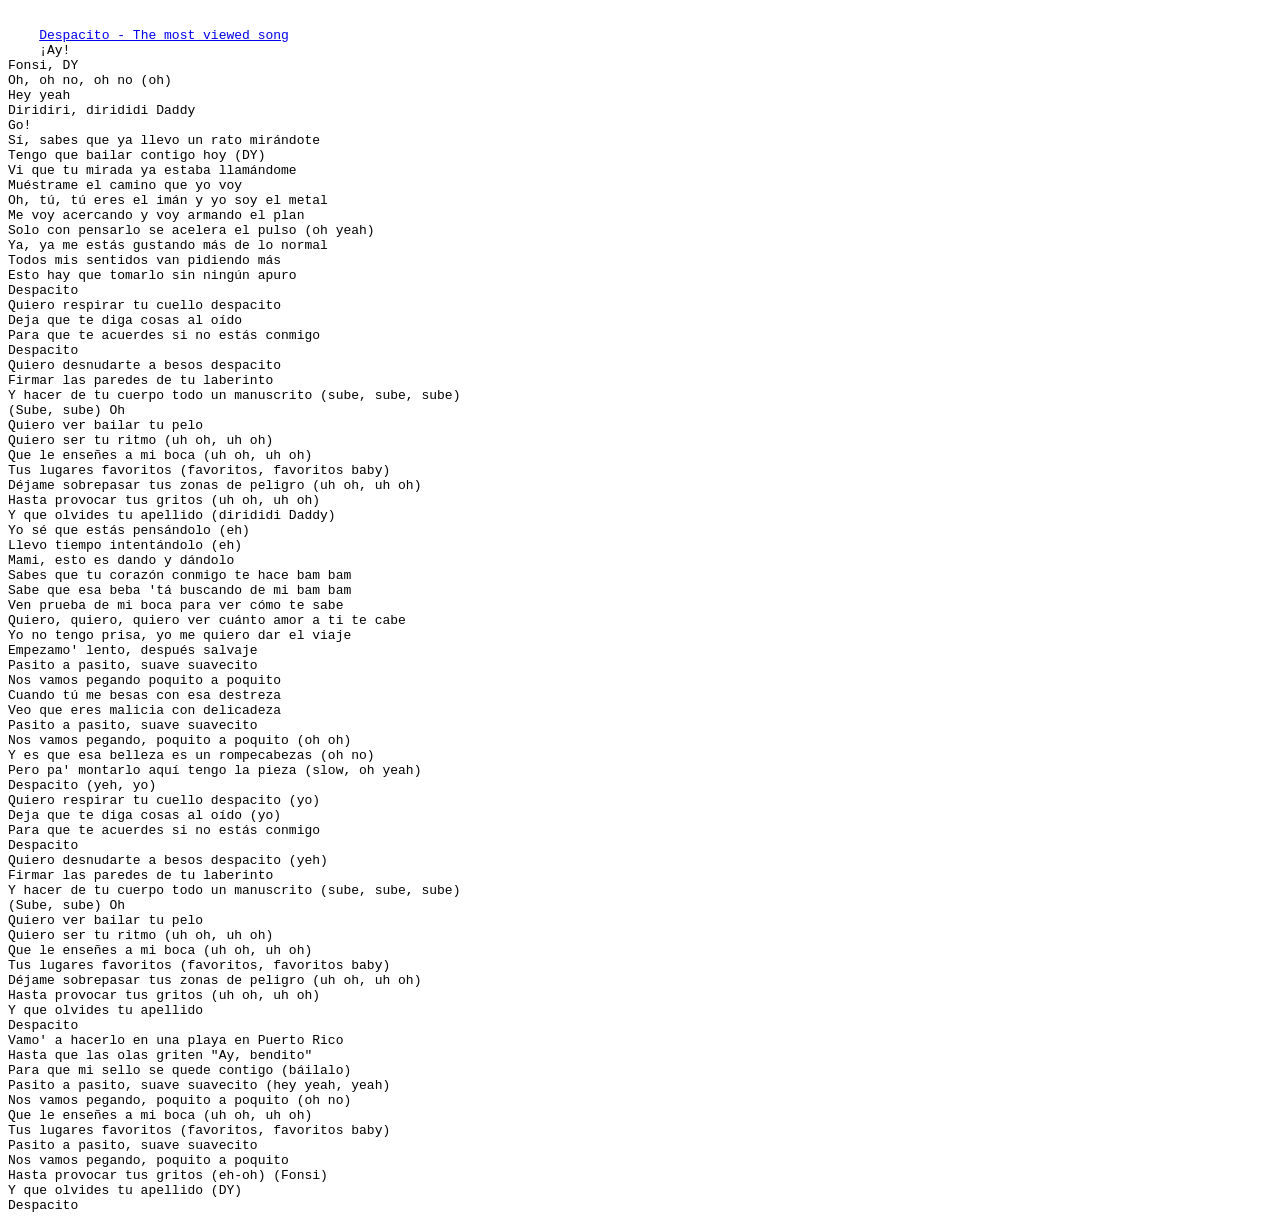
==== lyrics.html @ e0d467c5 "Hyperlink addition Added the link for the song" ====
<!DOCTYPE html>
<html lang="en">
<head>
    <meta charset="UTF-8">
    <meta name="viewport" content="width=device-width, initial-scale=1.0">
    <title>Lyrics</title>

</head>
<body>
    <pre>

    <a href="https://www.youtube.com/watch?v=kJQP7kiw5Fk" target="_blank" title="Desp">Despacito - The most viewed song</a>
    ¡Ay!
Fonsi, DY
Oh, oh no, oh no (oh)
Hey yeah
Diridiri, dirididi Daddy
Go!
Sí, sabes que ya llevo un rato mirándote
Tengo que bailar contigo hoy (DY)
Vi que tu mirada ya estaba llamándome
Muéstrame el camino que yo voy
Oh, tú, tú eres el imán y yo soy el metal
Me voy acercando y voy armando el plan
Solo con pensarlo se acelera el pulso (oh yeah)
Ya, ya me estás gustando más de lo normal
Todos mis sentidos van pidiendo más
Esto hay que tomarlo sin ningún apuro
Despacito
Quiero respirar tu cuello despacito
Deja que te diga cosas al oído
Para que te acuerdes si no estás conmigo
Despacito
Quiero desnudarte a besos despacito
Firmar las paredes de tu laberinto
Y hacer de tu cuerpo todo un manuscrito (sube, sube, sube)
(Sube, sube) Oh
Quiero ver bailar tu pelo
Quiero ser tu ritmo (uh oh, uh oh)
Que le enseñes a mi boca (uh oh, uh oh)
Tus lugares favoritos (favoritos, favoritos baby)
Déjame sobrepasar tus zonas de peligro (uh oh, uh oh)
Hasta provocar tus gritos (uh oh, uh oh)
Y que olvides tu apellido (dirididi Daddy)
Yo sé que estás pensándolo (eh)
Llevo tiempo intentándolo (eh)
Mami, esto es dando y dándolo
Sabes que tu corazón conmigo te hace bam bam
Sabe que esa beba 'tá buscando de mi bam bam
Ven prueba de mi boca para ver cómo te sabe
Quiero, quiero, quiero ver cuánto amor a ti te cabe
Yo no tengo prisa, yo me quiero dar el viaje
Empezamo' lento, después salvaje
Pasito a pasito, suave suavecito
Nos vamos pegando poquito a poquito
Cuando tú me besas con esa destreza
Veo que eres malicia con delicadeza
Pasito a pasito, suave suavecito
Nos vamos pegando, poquito a poquito (oh oh)
Y es que esa belleza es un rompecabezas (oh no)
Pero pa' montarlo aquí tengo la pieza (slow, oh yeah)
Despacito (yeh, yo)
Quiero respirar tu cuello despacito (yo)
Deja que te diga cosas al oído (yo)
Para que te acuerdes si no estás conmigo
Despacito
Quiero desnudarte a besos despacito (yeh)
Firmar las paredes de tu laberinto
Y hacer de tu cuerpo todo un manuscrito (sube, sube, sube)
(Sube, sube) Oh
Quiero ver bailar tu pelo
Quiero ser tu ritmo (uh oh, uh oh)
Que le enseñes a mi boca (uh oh, uh oh)
Tus lugares favoritos (favoritos, favoritos baby)
Déjame sobrepasar tus zonas de peligro (uh oh, uh oh)
Hasta provocar tus gritos (uh oh, uh oh)
Y que olvides tu apellido
Despacito
Vamo' a hacerlo en una playa en Puerto Rico
Hasta que las olas griten "Ay, bendito"
Para que mi sello se quede contigo (báilalo)
Pasito a pasito, suave suavecito (hey yeah, yeah)
Nos vamos pegando, poquito a poquito (oh no)
Que le enseñes a mi boca (uh oh, uh oh)
Tus lugares favoritos (favoritos, favoritos baby)
Pasito a pasito, suave suavecito
Nos vamos pegando, poquito a poquito
Hasta provocar tus gritos (eh-oh) (Fonsi)
Y que olvides tu apellido (DY)
Despacito
</pre>

</body>
</html>
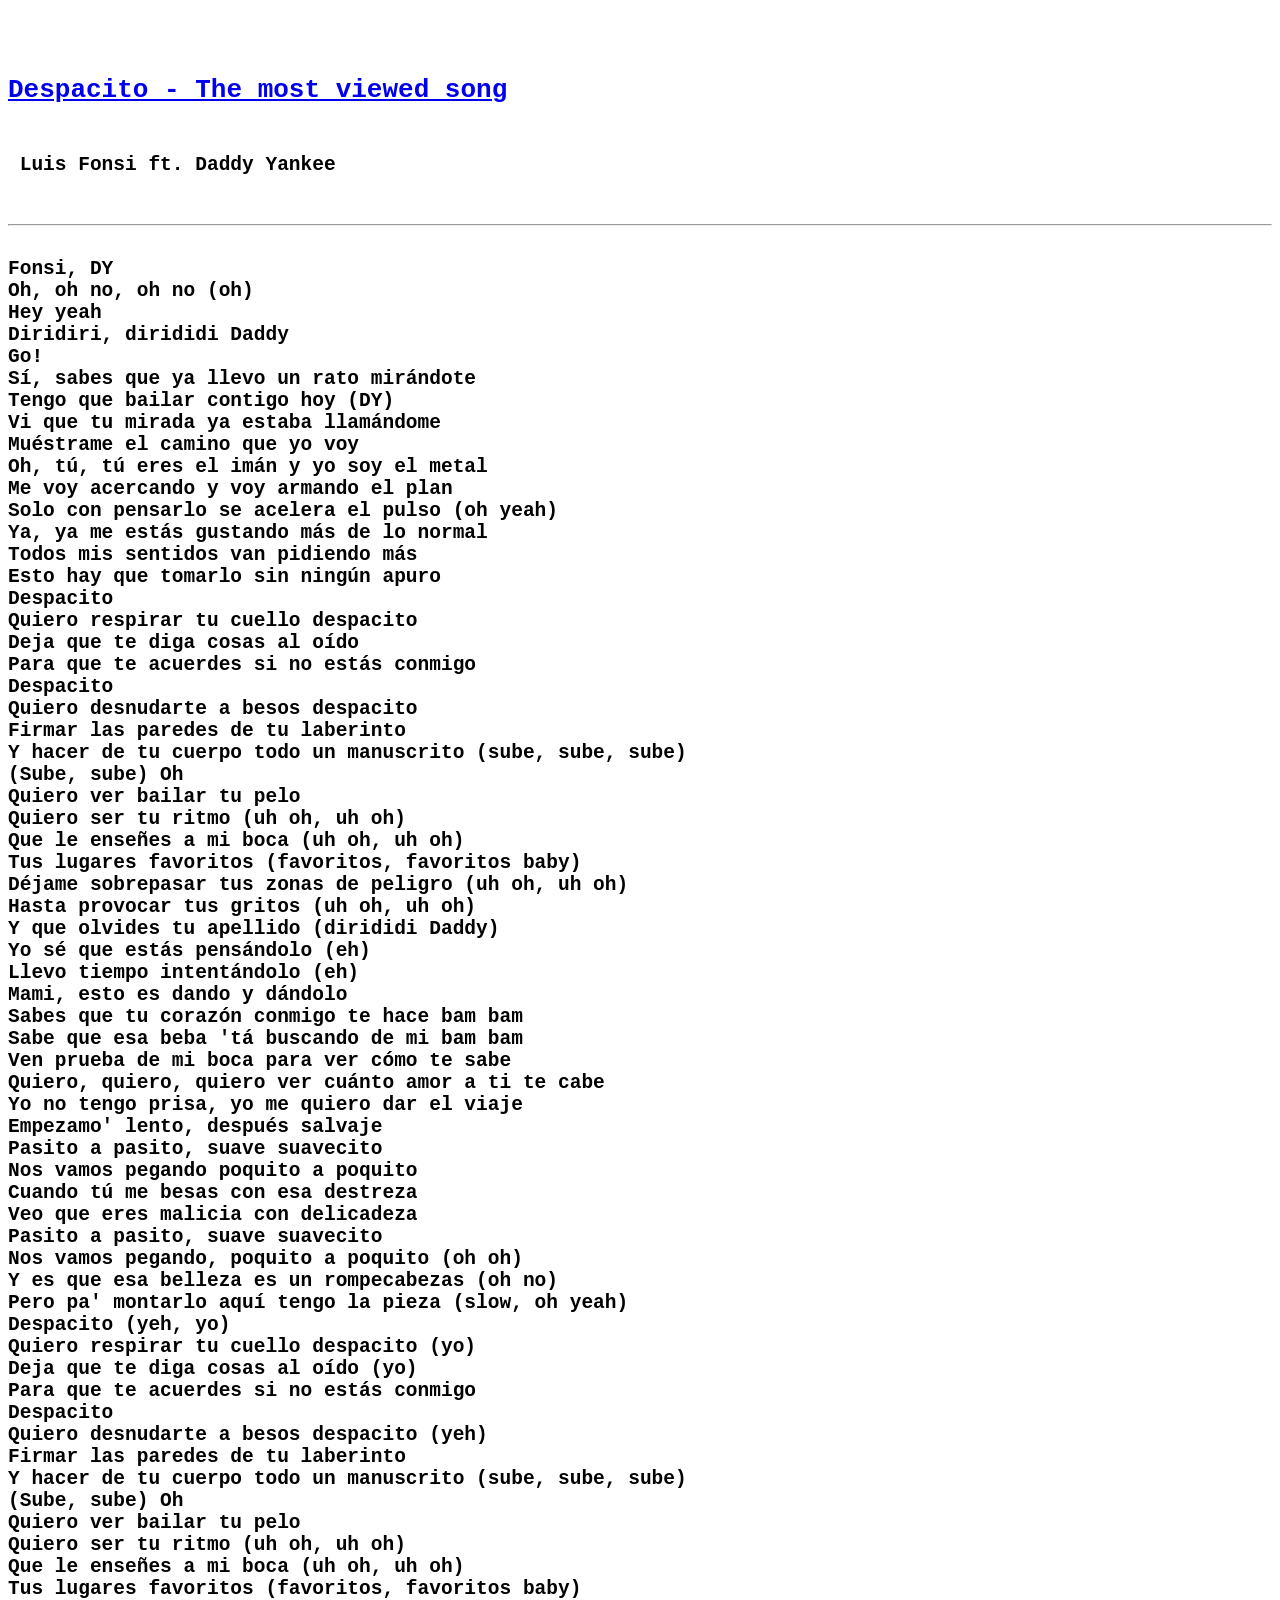
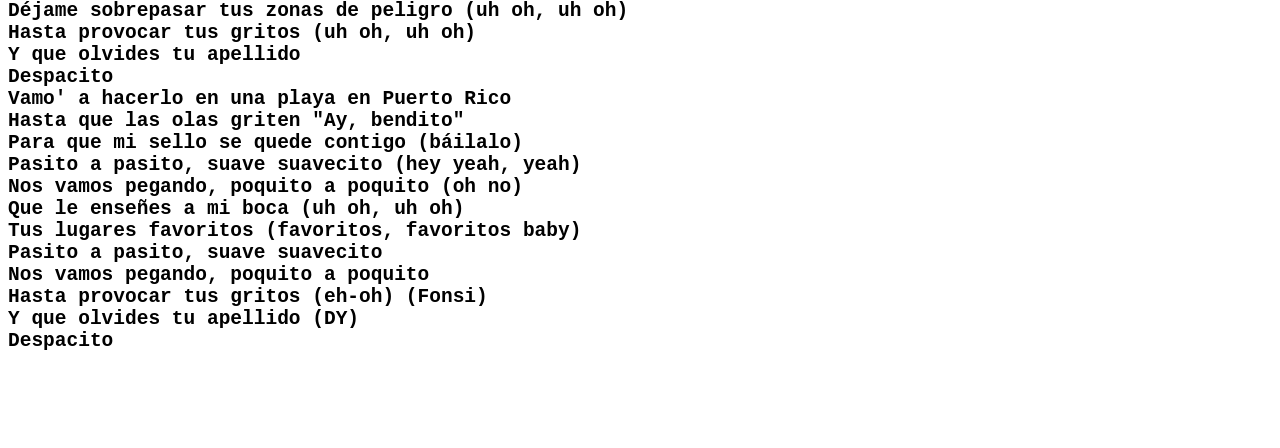
==== commit b1d7da15: "Hyperlink title with horizontal line <hr>" ====
--- a/lyrics.html
+++ b/lyrics.html
@@ -9,8 +9,11 @@
 <body>
     <pre>
 
-    <a href="https://www.youtube.com/watch?v=kJQP7kiw5Fk" target="_blank" title="Desp">Despacito - The most viewed song</a>
-    ¡Ay!
+    
+
+<h1><a href="https://www.youtube.com/watch?v=kJQP7kiw5Fk" target="_blank" title="Despacito">Despacito - The most viewed song</a></h1>
+<h2> Luis Fonsi ft. Daddy Yankee <h2>
+<hr>
 Fonsi, DY
 Oh, oh no, oh no (oh)
 Hey yeah
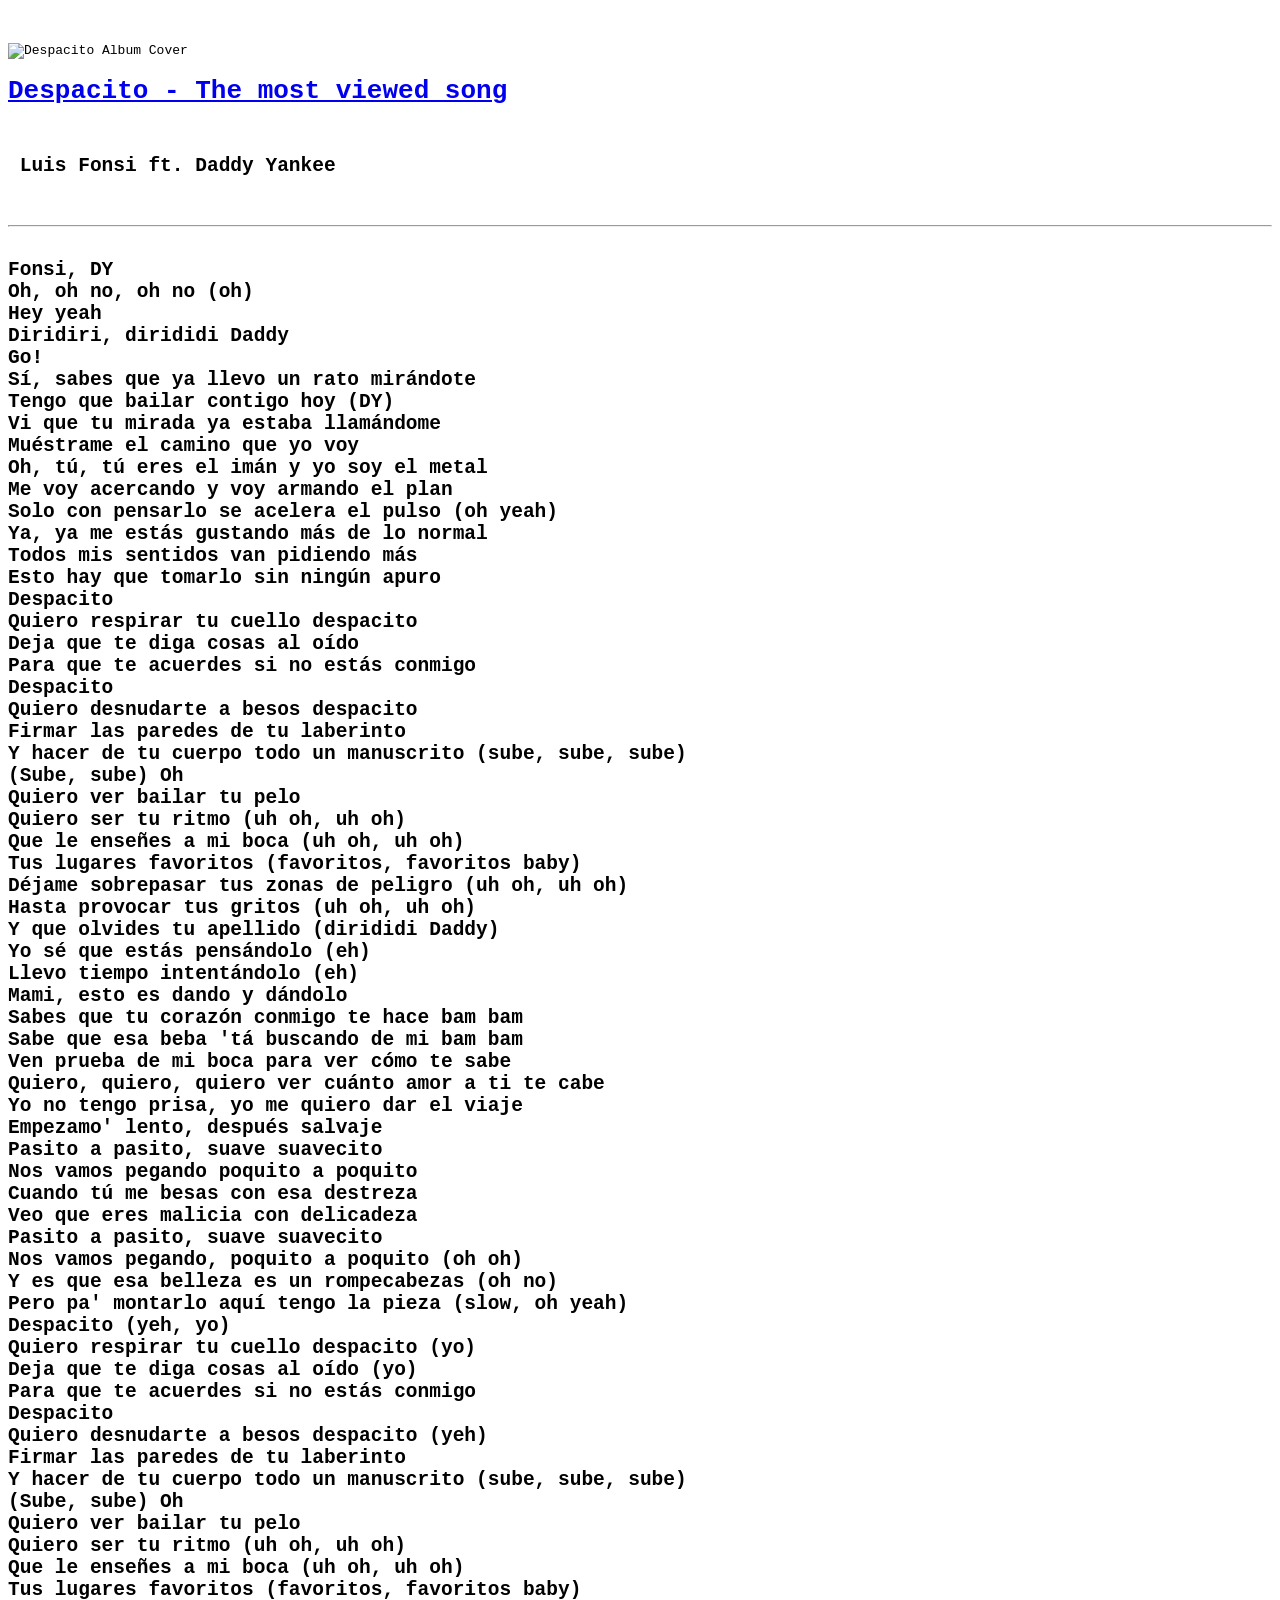
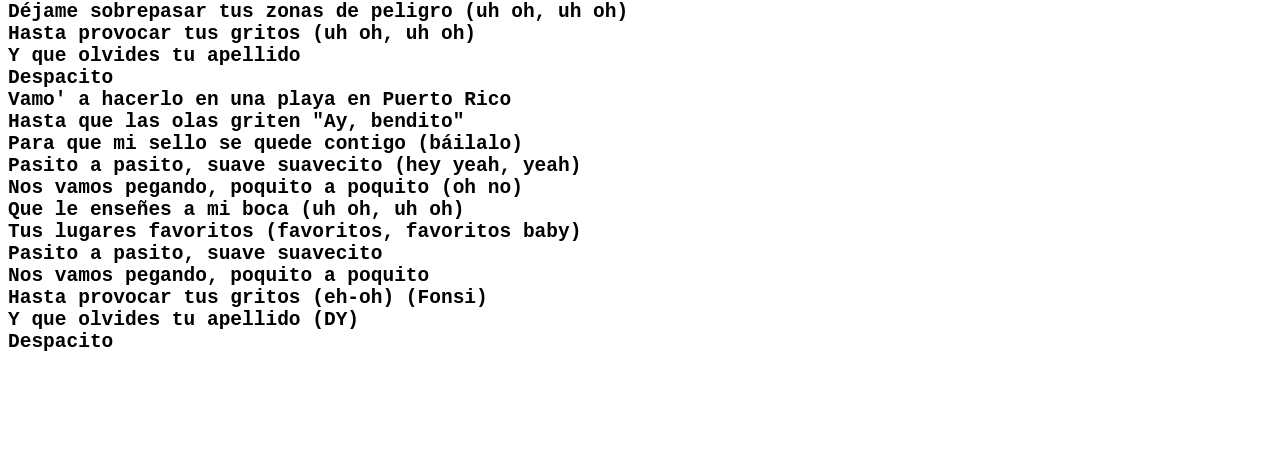
==== commit e3e8a631: "Inserted images <img src ="">" ====
--- a/lyrics.html
+++ b/lyrics.html
@@ -10,7 +10,7 @@
     <pre>
 
     
-
+<img src="download.jpg" height="200" width="200" alt="Despacito Album Cover"> <!--This is an image tag, it displays an image on the webpage. The src attribute specifies the path to the image file, the height and width attributes specify the dimensions of the image, and the alt attribute provides alternative text for screen readers and in case the image cannot be displayed.-->
 <h1><a href="https://www.youtube.com/watch?v=kJQP7kiw5Fk" target="_blank" title="Despacito">Despacito - The most viewed song</a></h1>
 <h2> Luis Fonsi ft. Daddy Yankee <h2>
 <hr>
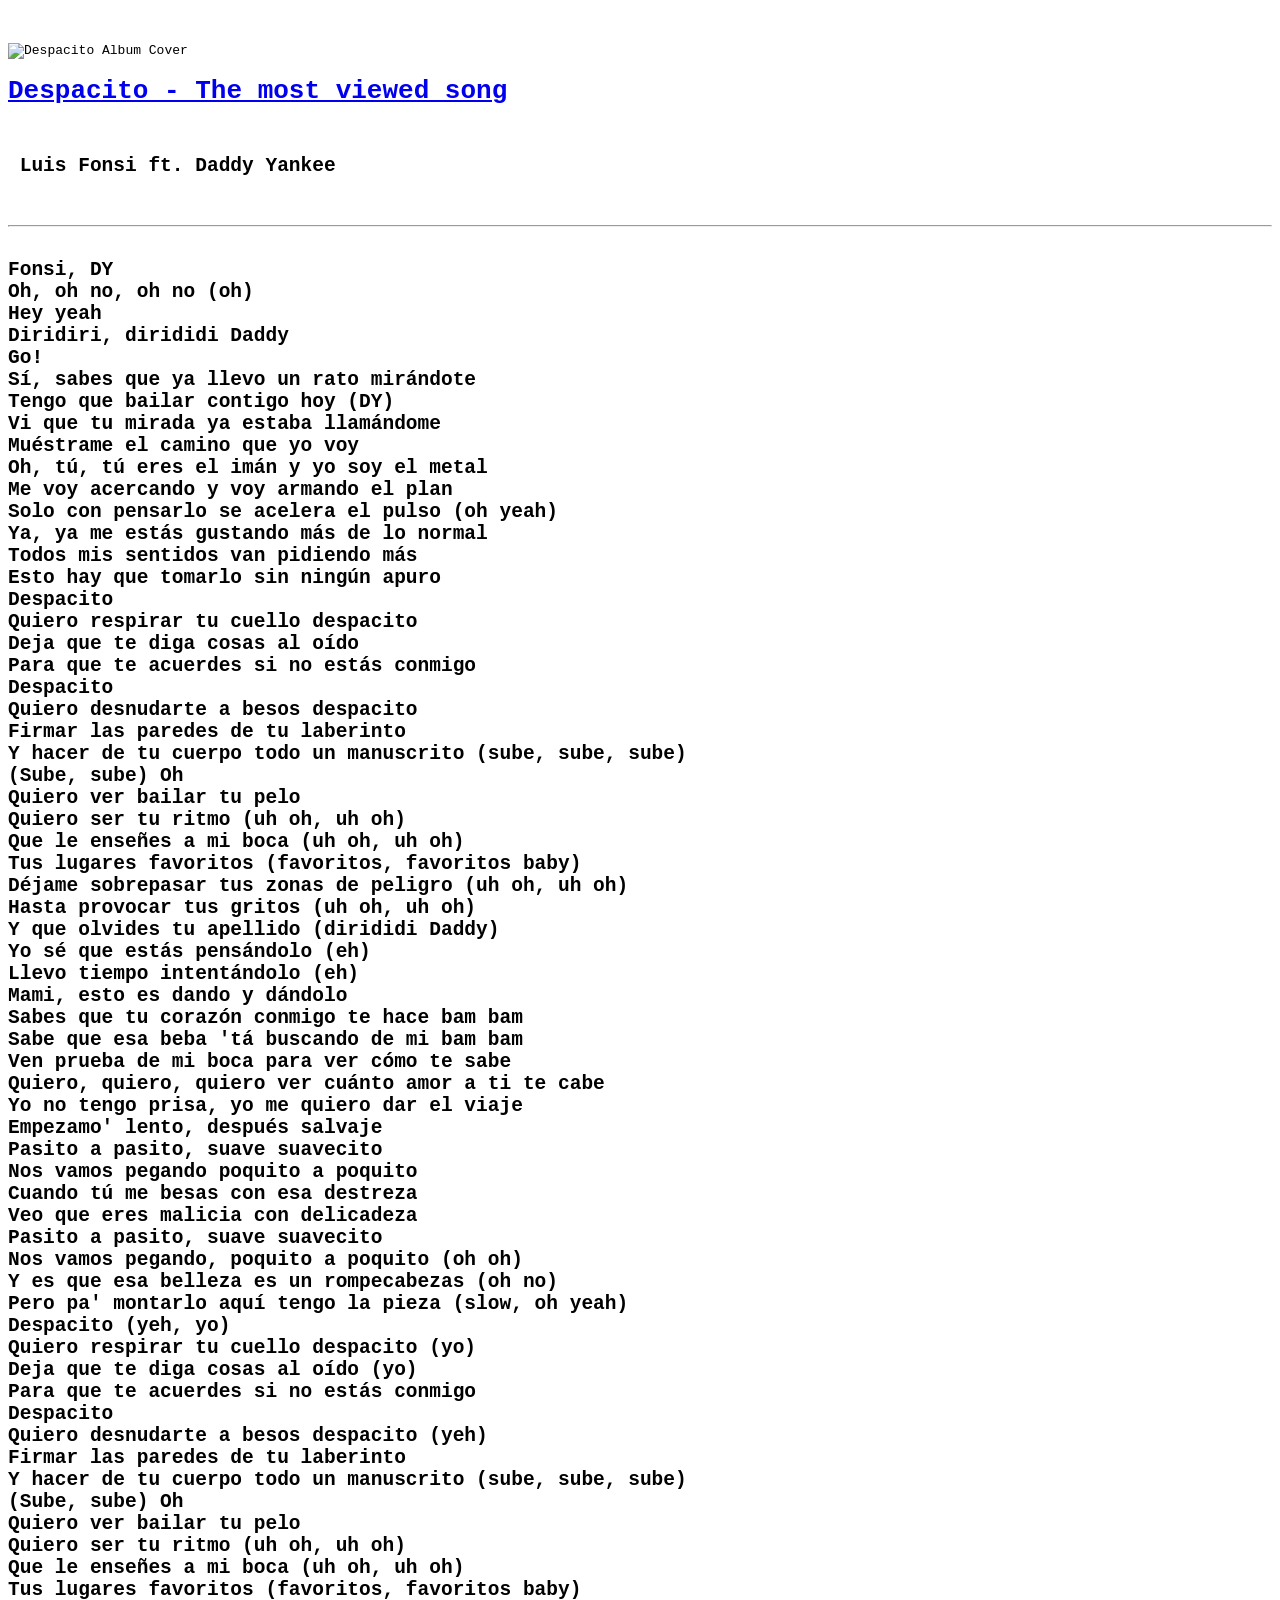
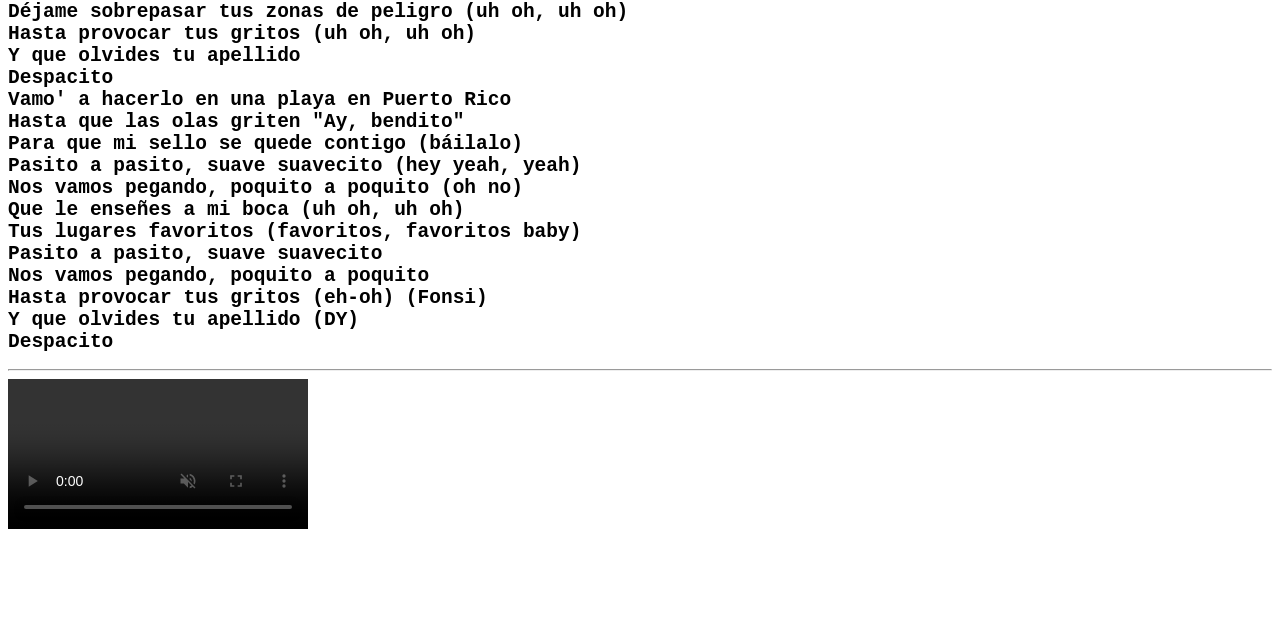
==== commit 1f9ac37f: "Added video <video src="">" ====
--- a/lyrics.html
+++ b/lyrics.html
@@ -10,7 +10,7 @@
     <pre>
 
     
-<img src="download.jpg" height="200" width="200" alt="Despacito Album Cover"> <!--This is an image tag, it displays an image on the webpage. The src attribute specifies the path to the image file, the height and width attributes specify the dimensions of the image, and the alt attribute provides alternative text for screen readers and in case the image cannot be displayed.-->
+<img src="Pics and gif/download.jpg" height="200" width="200" alt="Despacito Album Cover"> <!--This is an image tag, it displays an image on the webpage. The src attribute specifies the path to the image file, the height and width attributes specify the dimensions of the image, and the alt attribute provides alternative text for screen readers and in case the image cannot be displayed.-->
 <h1><a href="https://www.youtube.com/watch?v=kJQP7kiw5Fk" target="_blank" title="Despacito">Despacito - The most viewed song</a></h1>
 <h2> Luis Fonsi ft. Daddy Yankee <h2>
 <hr>
@@ -92,6 +92,8 @@
 Y que olvides tu apellido (DY)
 Despacito
 </pre>
+<hr>
+<video src="video/file_example_MP4_480_1_5MG.mp4" controls muted autoplay loop> <!--This is a video tag, it allows you to embed video files in your webpage. The src attribute specifies the path to the video file, and the controls attribute adds playback controls.-->
 
 </body>
 </html>
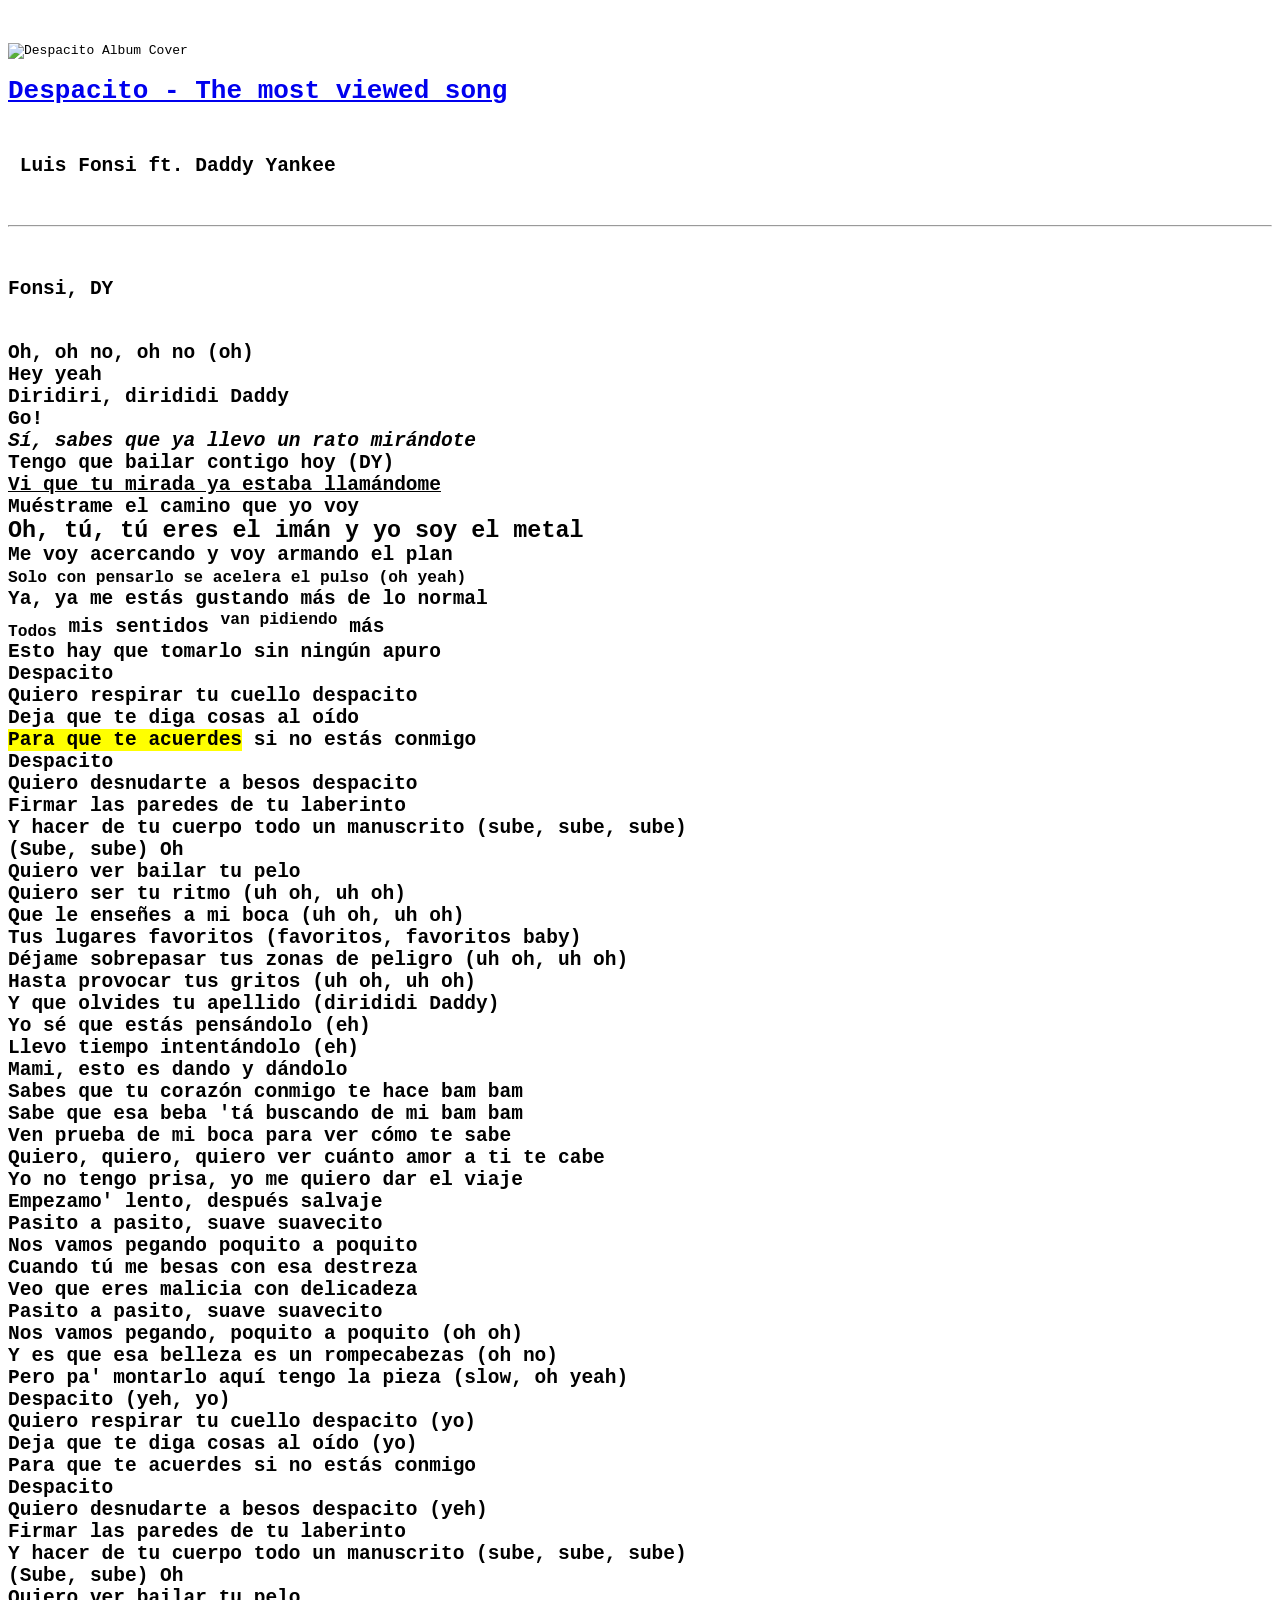
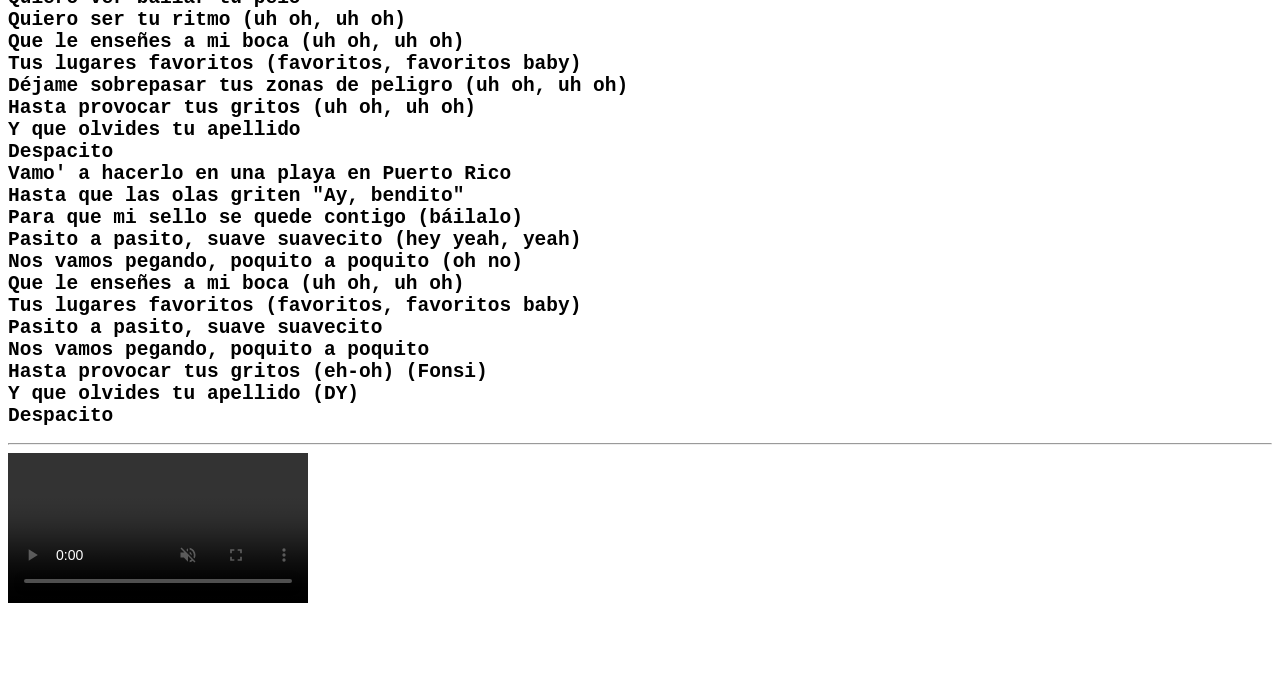
==== commit 44f5c328: "Text transformations lot of tags to modify text is included" ====
--- a/lyrics.html
+++ b/lyrics.html
@@ -14,25 +14,25 @@
 <h1><a href="https://www.youtube.com/watch?v=kJQP7kiw5Fk" target="_blank" title="Despacito">Despacito - The most viewed song</a></h1>
 <h2> Luis Fonsi ft. Daddy Yankee <h2>
 <hr>
-Fonsi, DY
+<p>Fonsi, DY </p>
 Oh, oh no, oh no (oh)
-Hey yeah
+<b>Hey yeah</b>
 Diridiri, dirididi Daddy
 Go!
-Sí, sabes que ya llevo un rato mirándote
+<i>Sí, sabes que ya llevo un rato mirándote</i>
 Tengo que bailar contigo hoy (DY)
-Vi que tu mirada ya estaba llamándome
+<u>Vi que tu mirada ya estaba llamándome</u>
 Muéstrame el camino que yo voy
-Oh, tú, tú eres el imán y yo soy el metal
+<big>Oh, tú, tú eres el imán y yo soy el metal</big>
 Me voy acercando y voy armando el plan
-Solo con pensarlo se acelera el pulso (oh yeah)
+<small>Solo con pensarlo se acelera el pulso (oh yeah)</small>
 Ya, ya me estás gustando más de lo normal
-Todos mis sentidos van pidiendo más
+<sub>Todos</sub> mis sentidos <sup>van pidiendo</sup> más
 Esto hay que tomarlo sin ningún apuro
-Despacito
+<tt>Despacito</tt>
 Quiero respirar tu cuello despacito
 Deja que te diga cosas al oído
-Para que te acuerdes si no estás conmigo
+<mark>Para que te acuerdes</mark> si no estás conmigo
 Despacito
 Quiero desnudarte a besos despacito
 Firmar las paredes de tu laberinto
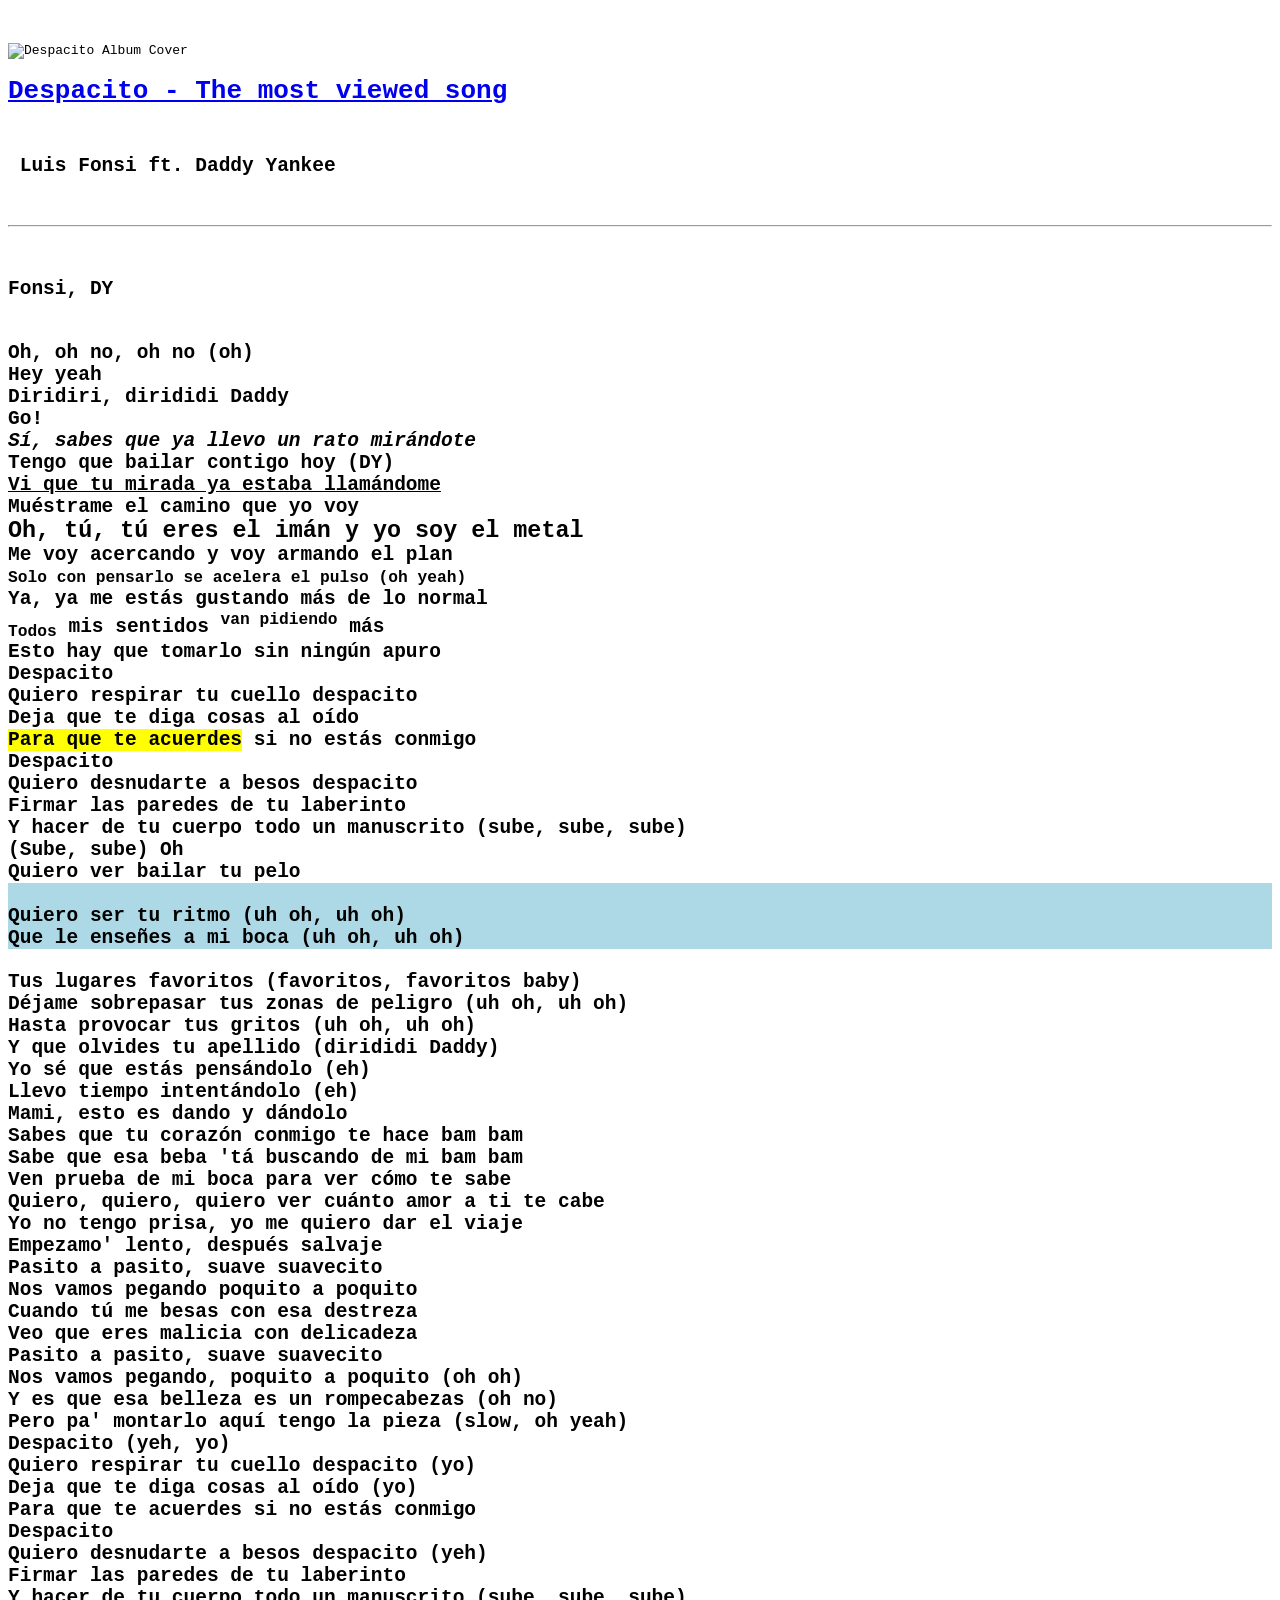
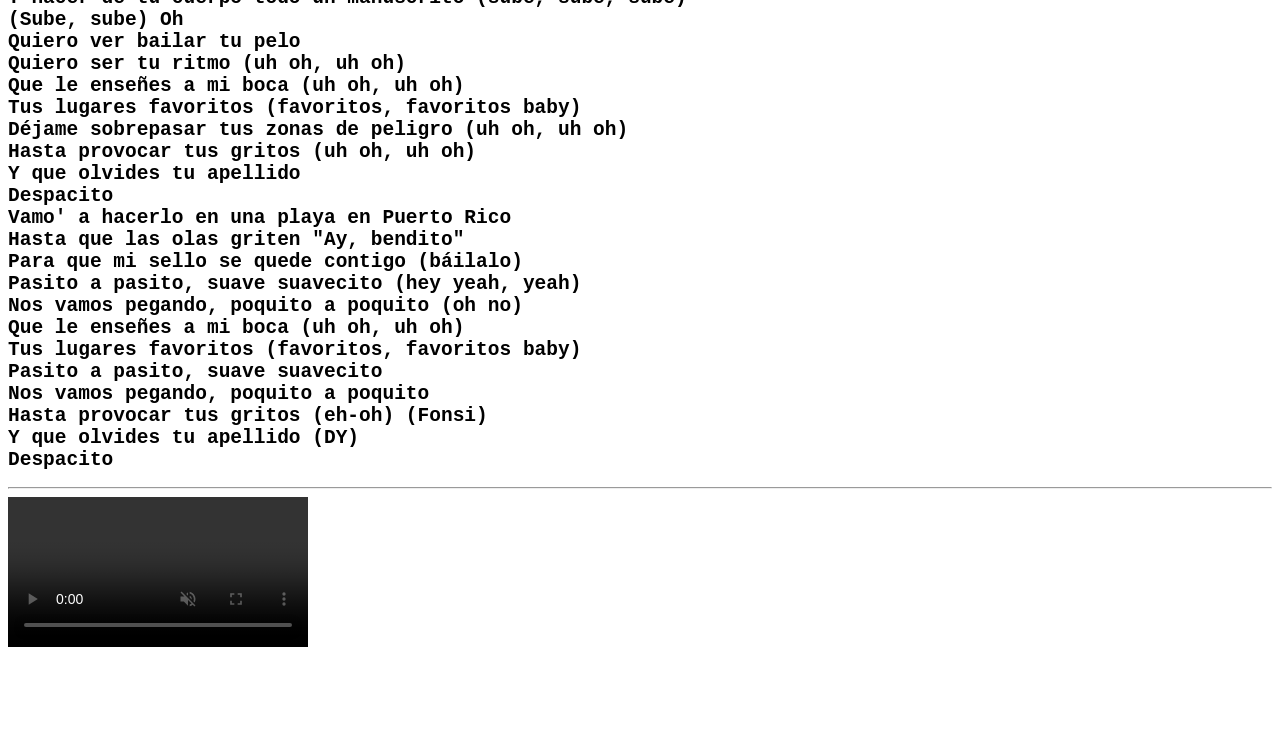
==== commit a00258bb: "Internal, inline and external css Inline css overrides internal and internal overrides external css" ====
--- a/lyrics.html
+++ b/lyrics.html
@@ -3,7 +3,13 @@
 <head>
     <meta charset="UTF-8">
     <meta name="viewport" content="width=device-width, initial-scale=1.0">
+    <link rel="stylesheet" href="style.css"> <!--This is a link tag, it links an external CSS file to the HTML document. The rel attribute specifies the relationship between the current document and the linked file, and the href attribute specifies the path to the CSS file.--->
     <title>Lyrics</title>
+    <style>
+    div{
+    background-color: lightblue;
+    }
+    </style>
 
 </head>
 <body>
@@ -39,8 +45,10 @@
 Y hacer de tu cuerpo todo un manuscrito (sube, sube, sube)
 (Sube, sube) Oh
 Quiero ver bailar tu pelo
+<div id="v">
 Quiero ser tu ritmo (uh oh, uh oh)
 Que le enseñes a mi boca (uh oh, uh oh)
+</div>
 Tus lugares favoritos (favoritos, favoritos baby)
 Déjame sobrepasar tus zonas de peligro (uh oh, uh oh)
 Hasta provocar tus gritos (uh oh, uh oh)
@@ -94,6 +102,6 @@
 </pre>
 <hr>
 <video src="video/file_example_MP4_480_1_5MG.mp4" controls muted autoplay loop> <!--This is a video tag, it allows you to embed video files in your webpage. The src attribute specifies the path to the video file, and the controls attribute adds playback controls.-->
-
+<button onclick="this.parentElement.play()">Play</button> <!--This is a button tag, it creates a clickable button. The onclick attribute specifies a JavaScript function to be executed when the button is clicked. In this case, it plays the video by calling the play() method on the parent video element.-->
 </body>
 </html>
--- a/style.css
+++ b/style.css
@@ -0,0 +1,3 @@
+.x{
+    background-color: red;
+}
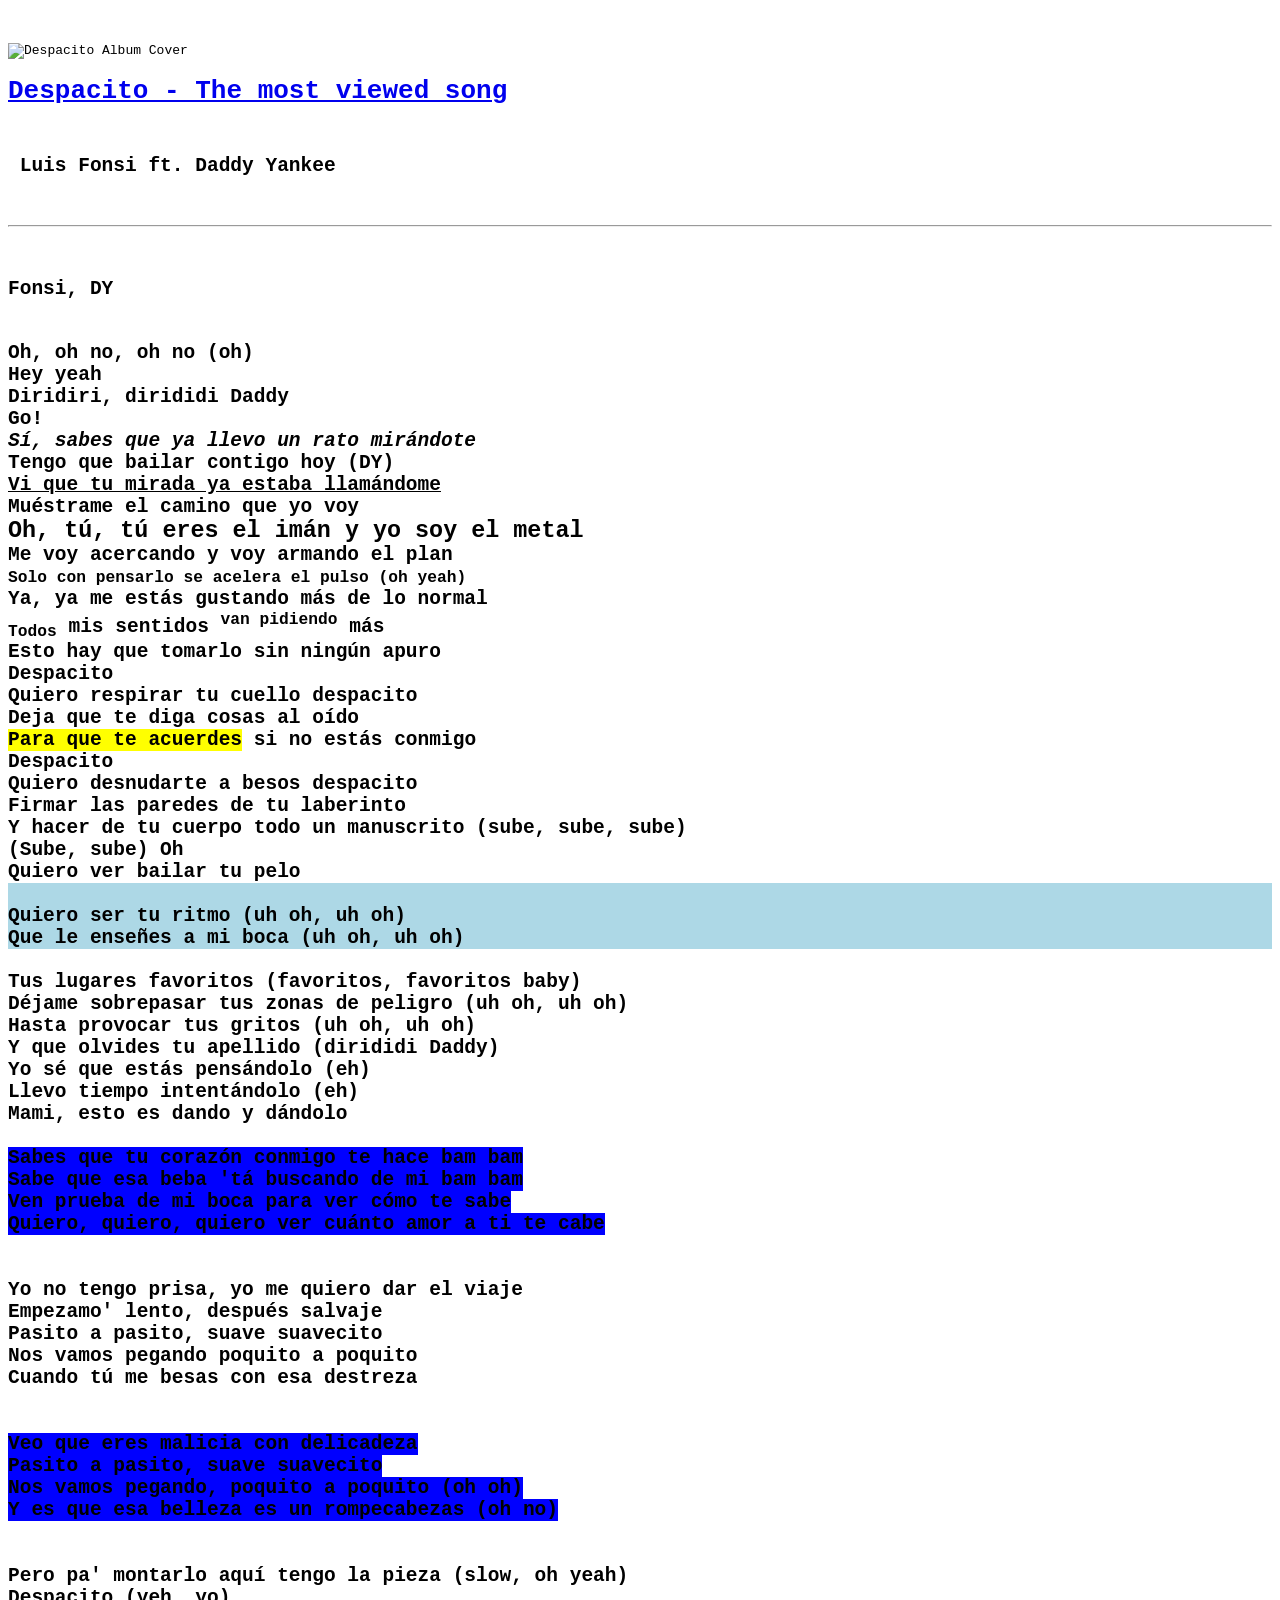
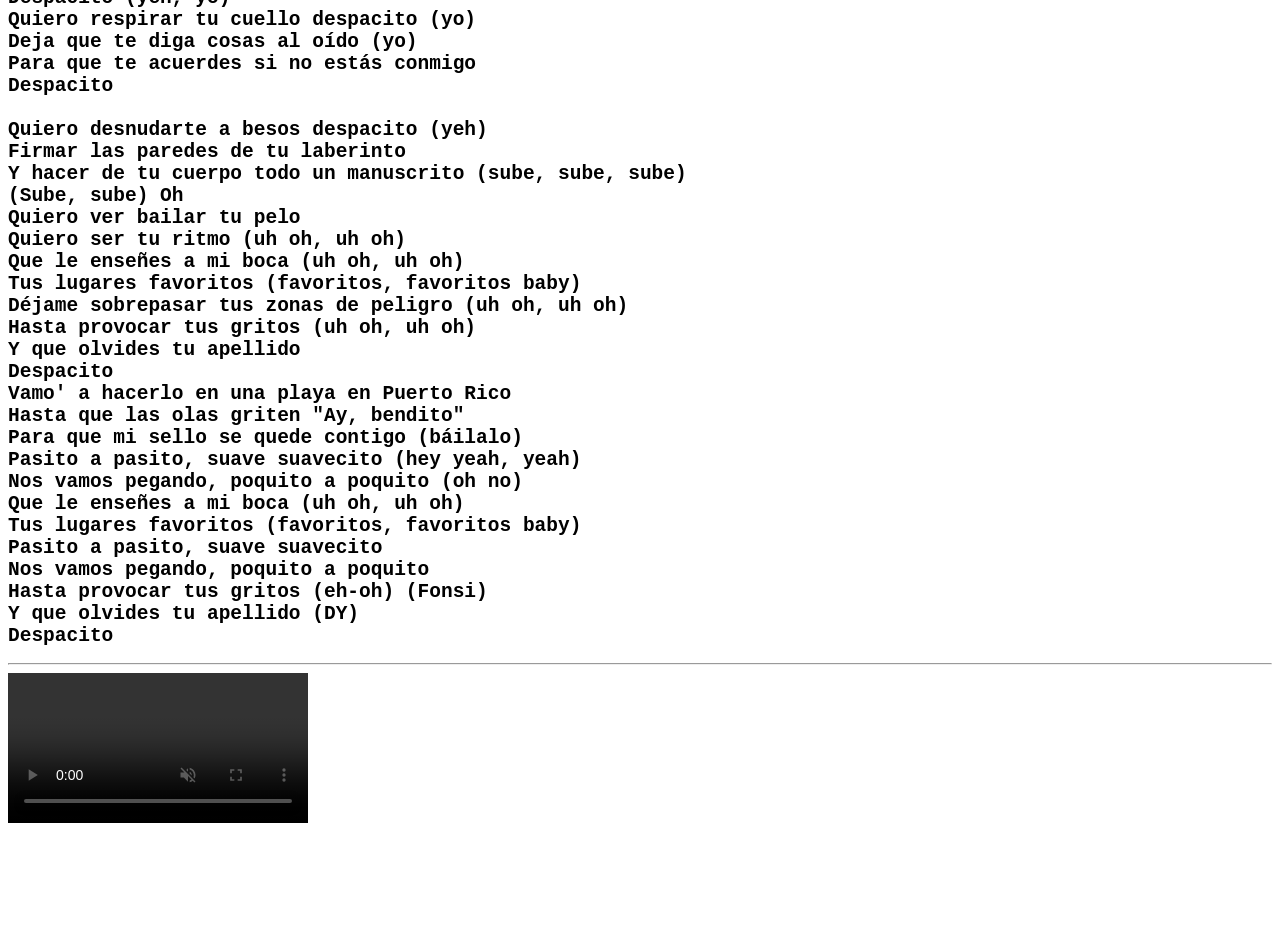
==== commit 336d377d: "id's ovveride classes demo" ====
--- a/lyrics.html
+++ b/lyrics.html
@@ -56,25 +56,33 @@
 Yo sé que estás pensándolo (eh)
 Llevo tiempo intentándolo (eh)
 Mami, esto es dando y dándolo
+<p1 class="A" id="odd">
 Sabes que tu corazón conmigo te hace bam bam
 Sabe que esa beba 'tá buscando de mi bam bam
 Ven prueba de mi boca para ver cómo te sabe
 Quiero, quiero, quiero ver cuánto amor a ti te cabe
+</p1>
+<p2 class="B" id="even">
 Yo no tengo prisa, yo me quiero dar el viaje
 Empezamo' lento, después salvaje
 Pasito a pasito, suave suavecito
 Nos vamos pegando poquito a poquito
 Cuando tú me besas con esa destreza
+</p2>
+<p3 class="C" id="odd">
 Veo que eres malicia con delicadeza
 Pasito a pasito, suave suavecito
 Nos vamos pegando, poquito a poquito (oh oh)
 Y es que esa belleza es un rompecabezas (oh no)
+</p3>
+<p4 class="D" id="even">
 Pero pa' montarlo aquí tengo la pieza (slow, oh yeah)
 Despacito (yeh, yo)
 Quiero respirar tu cuello despacito (yo)
 Deja que te diga cosas al oído (yo)
 Para que te acuerdes si no estás conmigo
 Despacito
+</p4>
 Quiero desnudarte a besos despacito (yeh)
 Firmar las paredes de tu laberinto
 Y hacer de tu cuerpo todo un manuscrito (sube, sube, sube)
--- a/style.css
+++ b/style.css
@@ -1,3 +1,11 @@
 .x{
     background-color: red;
+}
+
+#odd{
+    background-color: blue;
+}
+
+.A{
+    background-color: red;
 }
